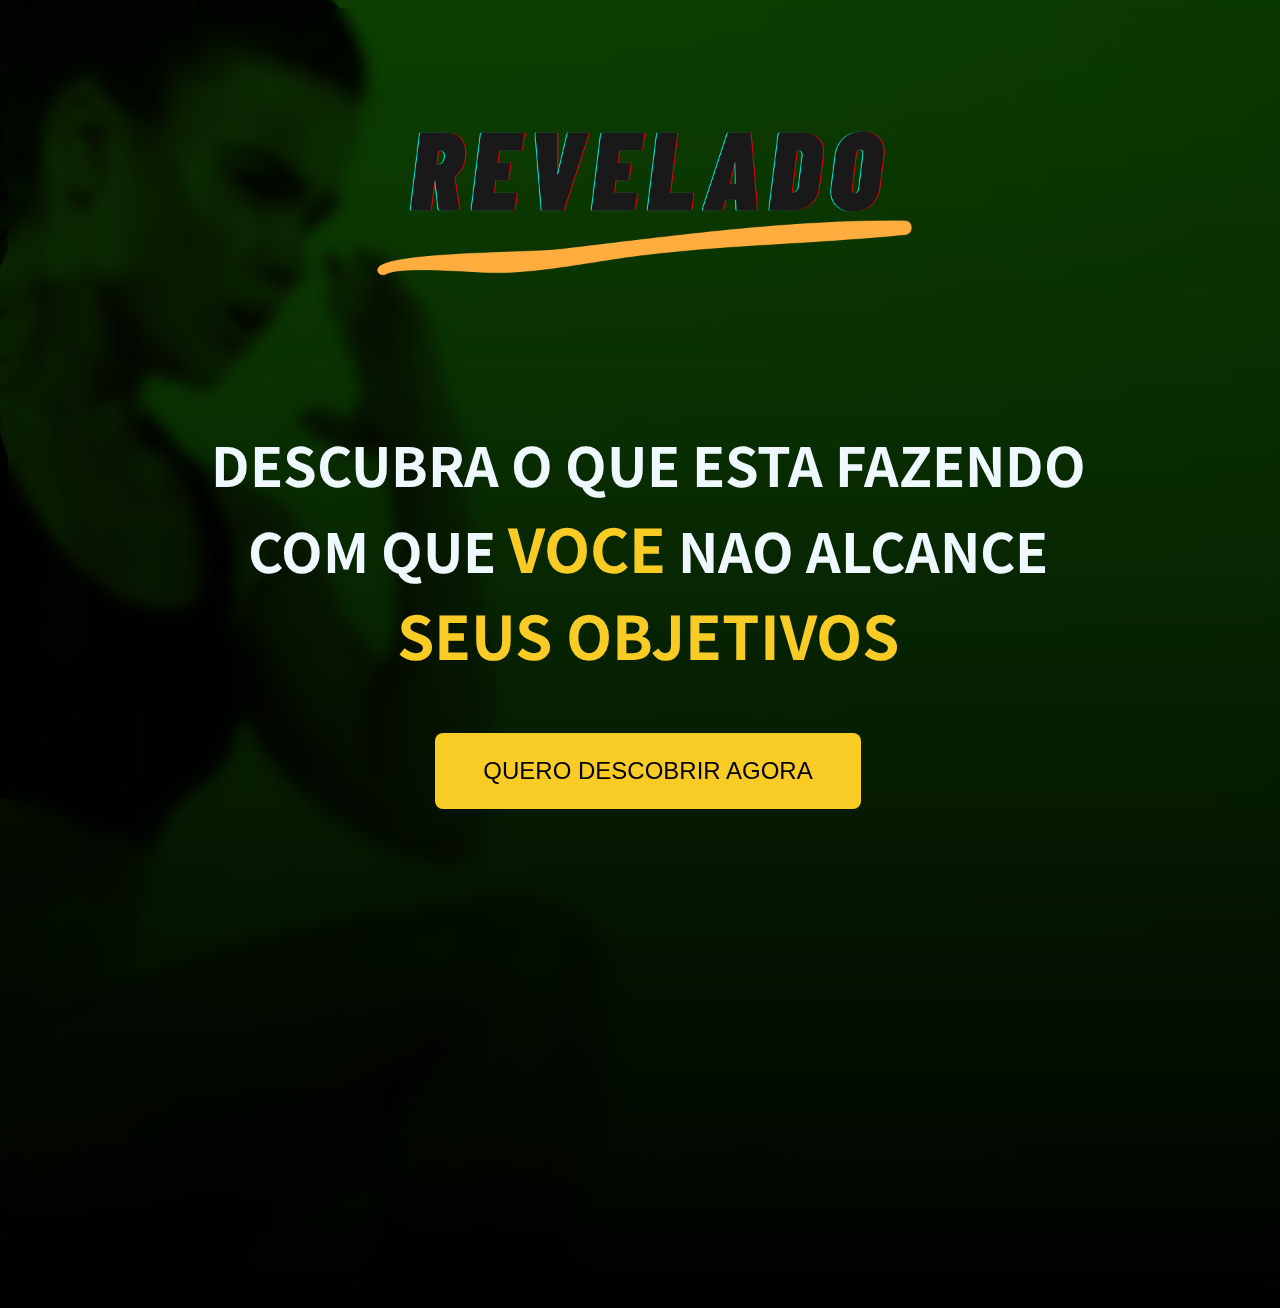
==== quiz.html @ 523d8429 "# Quiz page" ====
<!doctype html>
<html lang="en">
<head>
    <meta charset="UTF-8">
    <meta name="viewport"
          content="width=device-width, user-scalable=no, initial-scale=1.0, maximum-scale=1.0, minimum-scale=1.0">
    <meta http-equiv="X-UA-Compatible" content="ie=edge">
    <script src="https://code.jquery.com/jquery-3.4.1.slim.min.js" integrity="sha384-J6qa4849blE2+poT4WnyKhv5vZF5SrPo0iEjwBvKU7imGFAV0wwj1yYfoRSJoZ+n" crossorigin="anonymous"></script>
    <script src="https://cdn.jsdelivr.net/npm/popper.js@1.16.0/dist/umd/popper.min.js" integrity="sha384-Q6E9RHvbIyZFJoft+2mJbHaEWldlvI9IOYy5n3zV9zzTtmI3UksdQRVvoxMfooAo" crossorigin="anonymous"></script>
    <script src="https://stackpath.bootstrapcdn.com/bootstrap/4.4.1/js/bootstrap.min.js" integrity="sha384-wfSDF2E50Y2D1uUdj0O3uMBJnjuUD4Ih7YwaYd1iqfktj0Uod8GCExl3Og8ifwB6" crossorigin="anonymous"></script>    <title>Quiz</title>
    <link rel="stylesheet" href="style.css">
    <link rel="stylesheet" href="header.css">
    <link rel="stylesheet" href="quiz.css">
    <script type="text/javascript" src="quiz.js"></script>

</head>
<body>
    <div class="wrapper">
        <header>
            <div class="header__container d-flex flex-column">
                <img src="./assets/image.png" alt="Revelado" class="header__title">
            </div>
        </header>
        <container class="container flex-column" id="start_quiz_container">
                <h1 class="quiz-heading-text text-center">
                    DESCUBRA O QUE ESTA FAZENDO COM QUE <span class="highlight-text">VOCE</span> NAO ALCANCE
                    <span class="highlight-text">SEUS OBJETIVOS</span>
                </h1>
                <button class="btn start-quiz-btn flex-column flex-center" id="start_quiz">
                    QUERO DESCOBRIR AGORA
                </button>
        </container>
        <container class="container flex-column hidden" id="box_1_container">
                <div class="quiz-box flex-column" id="quiz_box_1">
                    <div class="question-text text-center" id="question_text_1">
                        Pergunta 1 ?
                    </div>
                    <div class="radio-toolbar">
                        <input type="radio" id="option_1" name="radio_quiz" >
                        <label for="option_1" class="flex-center">Opcao 1</label>

                        <input type="radio" id="option_2" name="radio_quiz">
                        <label for="option_2">Opcao 2</label>

                        <input type="radio" id="option_3" name="radio_quiz">
                        <label for="option_3">Opcao 3</label>

                        <input type="radio" id="option_4" name="radio_quiz">
                        <label for="option_4">Opcao 4</label>
                    </div>
                    <button class="btn btn-secondary flex-column btn_previous_question" id="previous_question">
                        Voltar
                    </button>
                    <button class="btn btn-primary flex-column btn_next_question" id="next_question">
                        Continuar
                    </button>
                </div>
        </container>
    </div>
    <container class="container hidden">
        <div class="wrapper">
            <div class="quiz-box" id="quiz_box_2">
                <div class="question-text" id="question_text_2">
                    teste
                </div>
                <div class="quiz-option" id="option_2_1">OPCAO 1</div>
                <div class="quiz-option" id="option_2_2">OPCAO 2</div>
                <div class="quiz-option" id="option_2_3">OPCAO 3</div>
                <div class="quiz-option" id="option_2_4">OPCAO 4</div>
            </div>
        </div>
    </container>
    <container class="container hidden">
        <div class="wrapper">
            <div class="quiz-box" id="quiz_box_3">
                <div class="question-text" id="question_text_3">
                    teste
                </div>
                <div class="quiz-option" id="option_3_1">OPCAO 1</div>
                <div class="quiz-option" id="option_3_2">OPCAO 2</div>
                <div class="quiz-option" id="option_3_3">OPCAO 3</div>
                <div class="quiz-option" id="option_3_4">OPCAO 4</div>
            </div>
        </div>
    </container>
    <container class="container hidden">
        <div class="wrapper">
            <div class="quiz-box" id="quiz_box_4">
                <div class="question-text" id="question_text">
                    teste
                </div>
                <div class="quiz-option" id="option_4_1">OPCAO 1</div>
                <div class="quiz-option" id="option_4_2">OPCAO 2</div>
                <div class="quiz-option" id="option_4_3">OPCAO 3</div>
                <div class="quiz-option" id="option_4_4">OPCAO 4</div>
            </div>
        </div>
    </container>
<script src="https://cdn.jsdelivr.net/npm/bootstrap@5.0.2/dist/js/bootstrap.bundle.min.js" integrity="sha384-MrcW6ZMFYlzcLA8Nl+NtUVF0sA7MsXsP1UyJoMp4YLEuNSfAP+JcXn/tWtIaxVXM" crossorigin="anonymous"></script>
</body>
</html>
---- style.css ----
@import url('https://fonts.googleapis.com/css2?family=Noto+Sans+JP&display=swap');

:root {
  margin: 0;
  padding: 0;
  border: 0;
  vertical-align: baseline;
  box-sizing: border-box;
  font-size: 62.5%;
  font-family: 'Noto Sans JP', sans-serif;
}

body {
  background-image: linear-gradient(0deg, rgb(0,0,0), rgb(14, 74, 1)), url('./assets/background-image.jpg');
  background-position: 85% 10%;
  background-blend-mode: multiply;
}

.wrapper {
  width: 100vw;
  /* height: 100vh; */
  backdrop-filter: blur(7px);
}

:focus {
  outline: 0;
}

html {
  font-size: 10px;
}

h1 {
  font-size: 5.4rem;
  color: rgb(12,12,12);
  margin-bottom: 5rem;
}

h2 {
  font-size: 2.4rem;
}

h3 {
  font-size: 2rem;
}

h4 {
  font-size: 1.6rem;
}

h5 {
  font-size: 1.2rem
}

h6 {
  font-size: 0.8rem;
}

.highlight-text {
  font-size: 6.0rem;
  color: rgb(249, 203, 37);
  /*text-shadow: -1px -1px 0 #000, 1px -1px 0 #000, -1px 1px 0 #000, 1px 1px 0 #000; stroke code maybe use later*/
}

.container {
  width: 100vw;
  height: 100vh;
  display: flex;
  align-items: center;
  max-width: 100rem;
  margin: 0 auto;
}

.flex-column {
  display: flex;
  flex-direction: column;
}

.flex-center {
  justify-content: center;
  align-items: center;
}

.justify-center {
  justify-content: center;
}

.text-center {
  text-align: center;
}

.hidden {
  display: none;
}

@media(max-width:2500px) {
  body {
    background-position: 80% 10%;
  }
}

@media(max-width:992px) {
  body {
    background-position: 70% 10%;
  }

  .highlight-text{
    font-size: 2.8rem;
  }
}

@media (max-width:576px) {
  body {
    background-position: 60% 10%;
  }

  .highlight-text{
    font-size: 2.8rem;
  }
}
---- header.css ----
.header {
  width: 100vw;
  /* height: 100vh; */
  background-image: linear-gradient(270deg, rgb(0,0,0), rgb(10, 110, 0)), url('./assets/background-image.jpg');
  background-position: 85% 5%;
  background-blend-mode: multiply;
}

.header__container {
  max-width: 128rem;
  margin: 0 auto;
}

.header__title {
  max-width: 64rem;
  margin: 0 auto;
  padding: 16px 0;
}

.header__video {
  margin: 0 auto;
  width: 728px;
  height: 410px;
  border-radius: 16px;
  border: 4px rgb(153, 153, 153) solid;
  transition: transform 150ms;
}

.header__video:hover {
  border: 4px rgb(249, 203, 37) solid;
  transition: 0.1s;
}

.header__button {
  margin: 32px auto;
  padding: 24px 48px;
  background-color: rgb(249, 203, 37);
  text-transform: uppercase;
  border: none;
  border-radius: 8px;
  font-size: 2.4rem;
  font-weight: 500;
}

.header__button:hover {
  background-color: rgb(227, 181, 18);
  transition: transform 150ms;
  transform: scale(1.03);
  cursor: pointer;
}

@media(max-width:992px) {
  .header {
    background-position: 60% 10%;
  }

  .header__title {
    width: 80%;
  }

  .header__video {
    width: 560px;
    height: 315px;
  }

  .header__button {
    font-size: 2rem;
  }
}

@media (max-width:576px) {
  .header__video {
    width: 336px;
    height: 190px;
  }

  .header__button {
    padding: 8px 16px;
    font-size: 1.6rem;
  }
}
---- quiz.css ----
.start-quiz-btn {
    margin: 32px auto;
    padding: 24px 48px;
    background-color: rgb(249, 203, 37);
    text-transform: uppercase;
    border: none;
    border-radius: 8px;
    font-size: 2.4rem;
    font-weight: 500;
}

.start-quiz-btn:hover {
    background-color: rgb(227, 181, 18);
    transition: transform 150ms;
    transform: scale(1.03);
    cursor: pointer;
}

.quiz-box {
    background: rgb(239, 239, 239);
    width: 700px;
    height: 300px;
    padding: 25px;
    border-radius: 16px;
    box-shadow: 0 8px 16px 0 rgba(0, 0, 0, 0.2), 0 12px 40px 0 rgba(0,0,0,0.19);
}

.radio-toolbar {
    margin: 10px;
}

.radio-toolbar input[type="radio"] {
    opacity: 0;
    position: fixed;
    width: 0;
}

.radio-toolbar label {
    display: inline-block;
    background-color: #ddd;
    padding: 10px 20px;
    font-size: 16px;
    border: 2px solid #444;
    border-radius: 4px;
}

.radio-toolbar label:hover {
    background-color: #dfd;
}

.radio-toolbar input[type="radio"]:focus + label {
    border: 2px dashed #444;
}

.radio-toolbar input[type="radio"]:checked + label {
    background-color: #bfb;
    border-color: #4c4;
}


.question-text {
    margin: 2.4rem;
    font-size: 4.8rem;
    color: rgb(0, 0, 0);
}

.quiz-heading-text {
    margin: 2.4rem;
    color: aliceblue;
}

@media(max-width:992px) {

    .start-quiz-btn {
        padding: 2.0rem;
        font-size: 2.0rem;
    }

    .quiz-heading-text {
        font-size: 2.4rem;
    }
}

@media (max-width:576px) {

    .start-quiz-btn {
        padding: 1.6rem;
        font-size: 1.6rem;
    }

    .quiz-heading-text {
        font-size: 2.4rem;
    }
}
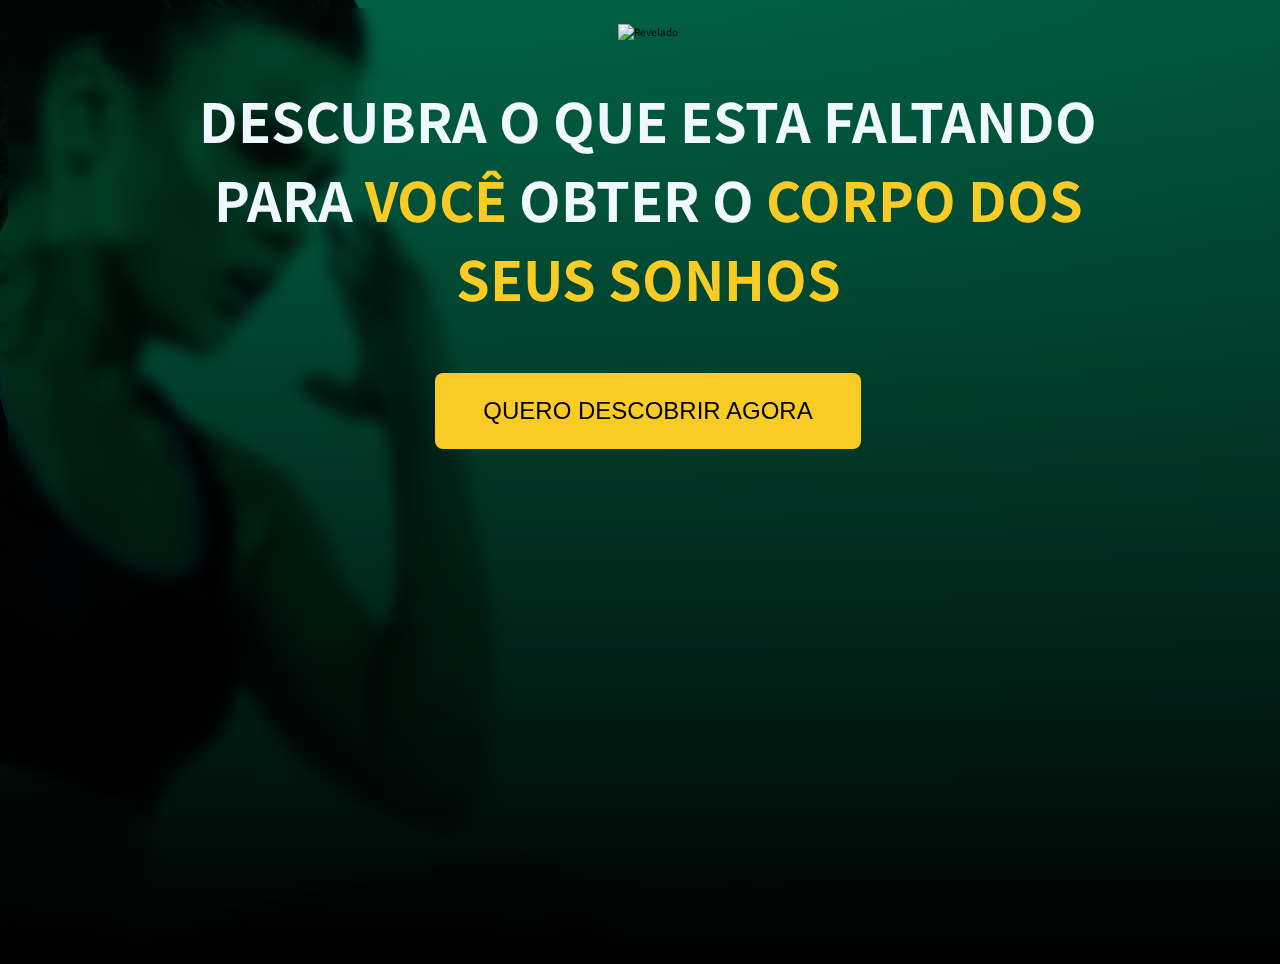
==== commit 70a9a7ee: "# Quiz page" ====
--- a/quiz.html
+++ b/quiz.html
@@ -18,84 +18,33 @@
     <div class="wrapper">
         <header>
             <div class="header__container d-flex flex-column">
-                <img src="./assets/image.png" alt="Revelado" class="header__title">
+                <img src="./assets/background%20site.png" alt="Revelado" class="header__title">
             </div>
         </header>
         <container class="container flex-column" id="start_quiz_container">
                 <h1 class="quiz-heading-text text-center">
-                    DESCUBRA O QUE ESTA FAZENDO COM QUE <span class="highlight-text">VOCE</span> NAO ALCANCE
-                    <span class="highlight-text">SEUS OBJETIVOS</span>
+                    DESCUBRA O QUE ESTA FALTANDO PARA <span class="highlight-text">VOCÊ</span> OBTER O
+                    <span class="highlight-text">CORPO DOS SEUS SONHOS</span>
                 </h1>
                 <button class="btn start-quiz-btn flex-column flex-center" id="start_quiz">
                     QUERO DESCOBRIR AGORA
                 </button>
         </container>
-        <container class="container flex-column hidden" id="box_1_container">
-                <div class="quiz-box flex-column" id="quiz_box_1">
-                    <div class="question-text text-center" id="question_text_1">
-                        Pergunta 1 ?
+         <container class="container flex-column hidden" id="box_1_container" page="0">
+                <div class="quiz-box flex-column" id="quiz_box_1" >
+                    <div class="question-text text-center" id="question_text_0">
                     </div>
-                    <div class="radio-toolbar">
-                        <input type="radio" id="option_1" name="radio_quiz" >
-                        <label for="option_1" class="flex-center">Opcao 1</label>
-
-                        <input type="radio" id="option_2" name="radio_quiz">
-                        <label for="option_2">Opcao 2</label>
-
-                        <input type="radio" id="option_3" name="radio_quiz">
-                        <label for="option_3">Opcao 3</label>
-
-                        <input type="radio" id="option_4" name="radio_quiz">
-                        <label for="option_4">Opcao 4</label>
+                    <div class="text-center btn-toolbar">
+                        <input type="button" id="option_1" name="radio_quiz">
+                        <label for="option_1" class="text-center" id="label_option_1"></label>
                     </div>
-                    <button class="btn btn-secondary flex-column btn_previous_question" id="previous_question">
-                        Voltar
-                    </button>
-                    <button class="btn btn-primary flex-column btn_next_question" id="next_question">
-                        Continuar
-                    </button>
+                    <div class="text-center btn-toolbar">
+                        <input type="button" id="option_2" name="radio_quiz" >
+                        <label for="option_2" class="text-center" id="label_option_2"></label>
+                    </div>
                 </div>
         </container>
     </div>
-    <container class="container hidden">
-        <div class="wrapper">
-            <div class="quiz-box" id="quiz_box_2">
-                <div class="question-text" id="question_text_2">
-                    teste
-                </div>
-                <div class="quiz-option" id="option_2_1">OPCAO 1</div>
-                <div class="quiz-option" id="option_2_2">OPCAO 2</div>
-                <div class="quiz-option" id="option_2_3">OPCAO 3</div>
-                <div class="quiz-option" id="option_2_4">OPCAO 4</div>
-            </div>
-        </div>
-    </container>
-    <container class="container hidden">
-        <div class="wrapper">
-            <div class="quiz-box" id="quiz_box_3">
-                <div class="question-text" id="question_text_3">
-                    teste
-                </div>
-                <div class="quiz-option" id="option_3_1">OPCAO 1</div>
-                <div class="quiz-option" id="option_3_2">OPCAO 2</div>
-                <div class="quiz-option" id="option_3_3">OPCAO 3</div>
-                <div class="quiz-option" id="option_3_4">OPCAO 4</div>
-            </div>
-        </div>
-    </container>
-    <container class="container hidden">
-        <div class="wrapper">
-            <div class="quiz-box" id="quiz_box_4">
-                <div class="question-text" id="question_text">
-                    teste
-                </div>
-                <div class="quiz-option" id="option_4_1">OPCAO 1</div>
-                <div class="quiz-option" id="option_4_2">OPCAO 2</div>
-                <div class="quiz-option" id="option_4_3">OPCAO 3</div>
-                <div class="quiz-option" id="option_4_4">OPCAO 4</div>
-            </div>
-        </div>
-    </container>
 <script src="https://cdn.jsdelivr.net/npm/bootstrap@5.0.2/dist/js/bootstrap.bundle.min.js" integrity="sha384-MrcW6ZMFYlzcLA8Nl+NtUVF0sA7MsXsP1UyJoMp4YLEuNSfAP+JcXn/tWtIaxVXM" crossorigin="anonymous"></script>
 </body>
 </html>--- a/style.css
+++ b/style.css
@@ -11,7 +11,7 @@
 }
 
 body {
-  background-image: linear-gradient(0deg, rgb(0,0,0), rgb(14, 74, 1)), url('./assets/background-image.jpg');
+  background-image: linear-gradient(0deg, rgb(0,0,0), rgb(1, 113, 77)), url('./assets/background-image.jpg');
   background-position: 85% 10%;
   background-blend-mode: multiply;
 }
@@ -56,10 +56,15 @@
   font-size: 0.8rem;
 }
 
+
 .highlight-text {
-  font-size: 6.0rem;
+  font-weight: bold;
   color: rgb(249, 203, 37);
   /*text-shadow: -1px -1px 0 #000, 1px -1px 0 #000, -1px 1px 0 #000, 1px 1px 0 #000; stroke code maybe use later*/
+}
+
+.inline {
+  display: inline;
 }
 
 .container {
--- a/quiz.css
+++ b/quiz.css
@@ -18,56 +18,130 @@
 }
 
 .quiz-box {
-    background: rgb(239, 239, 239);
-    width: 700px;
-    height: 300px;
+    box-sizing: border-box;
+    background: linear-gradient(rgb(235, 235, 235), rgb(250,250,250));
+    width: 55%;
+    height: 30%;
     padding: 25px;
     border-radius: 16px;
-    box-shadow: 0 8px 16px 0 rgba(0, 0, 0, 0.2), 0 12px 40px 0 rgba(0,0,0,0.19);
+    box-shadow: 0 8px 16px 0 rgba(173, 173, 173, 0.2), 0 12px 40px 0 rgba(173, 173, 173, 0.19);
+}
+
+
+.btn-toolbar {
+    margin: 10px;
+}
+
+.btn-toolbar input[type="button"] {
+    opacity: 0;
+    width: 0;
+    position: fixed;
+    display: inline-block;
+    vertical-align: top;
+}
+
+.btn-toolbar label {
+    display: inline-block;
+    vertical-align: top;
+    width: 50%;
+    background-color: rgb(255, 255, 255);
+    padding: 10px 20px;
+    font-size: 16px;
+    border: 2px solid rgb(231, 231, 231);
+    border-radius: 16px;
+}
+
+.btn-toolbar label:hover {
+    background-color: rgb(249, 203, 37);
+    transition: 100ms;
+    transform: scale(1.03);
+    cursor: pointer;
 }
 
 .radio-toolbar {
     margin: 10px;
 }
 
-.radio-toolbar input[type="radio"] {
+.radio-toolbar input[type="button"] {
     opacity: 0;
     position: fixed;
     width: 0;
+    display: inline-block;
+    vertical-align: top;
 }
 
 .radio-toolbar label {
     display: inline-block;
-    background-color: #ddd;
+    vertical-align: top;
+    width: 50%;
+    background-color: rgb(255, 255, 255);
     padding: 10px 20px;
     font-size: 16px;
-    border: 2px solid #444;
-    border-radius: 4px;
+    border: 2px solid rgb(231, 231, 231);
+    border-radius: 16px;
 }
 
 .radio-toolbar label:hover {
-    background-color: #dfd;
+    background-color: rgb(249, 203, 37);
+    transition: 100ms;
+    transform: scale(1.03);
+    cursor: pointer;
 }
 
 .radio-toolbar input[type="radio"]:focus + label {
-    border: 2px dashed #444;
+
 }
 
 .radio-toolbar input[type="radio"]:checked + label {
-    background-color: #bfb;
-    border-color: #4c4;
+    transition: 100ms;
+    background-color: rgb(249, 203, 37);
+    /*border-color: rgb(249, 203, 37);*/
 }
 
 
 .question-text {
     margin: 2.4rem;
-    font-size: 4.8rem;
+    font-size: 2.4rem;
     color: rgb(0, 0, 0);
 }
 
 .quiz-heading-text {
     margin: 2.4rem;
     color: aliceblue;
+}
+
+.btn_previous_question {;
+    margin-left: 20%;
+    margin-top: 1%;
+    width: 30%;
+    padding: 12px 24px;
+    border: 2px rgb(235, 235, 235) solid;
+    border-radius: 8px;
+    font-size: 2.4rem;
+}
+
+.btn_previous_question:hover {
+    background-color: rgb(87, 87, 87);
+    color: rgb(235, 235, 235);
+    transition: transform 100ms;
+    transform: scale(1.03);
+    cursor: pointer;
+}
+
+.btn_next_question {;
+    margin-top: 1%;
+    width: 30%;
+    padding: 12px 24px;
+    border: 2px rgb(235, 235, 235) solid;
+    border-radius: 8px;
+    font-size: 2.4rem;
+}
+
+.btn_next_question:hover {;
+    background-color:rgb(249, 203, 37);
+    transition: transform 100ms;
+    transform: scale(1.03);
+    cursor: pointer;
 }
 
 @media(max-width:992px) {
@@ -79,6 +153,11 @@
 
     .quiz-heading-text {
         font-size: 2.4rem;
+    }
+
+    .quiz-box {
+        width: 70%;
+        height: 50%;
     }
 }
 
@@ -92,4 +171,9 @@
     .quiz-heading-text {
         font-size: 2.4rem;
     }
+
+    .quiz-box {
+        width: 70%;
+        height: 60%;
+    }
 }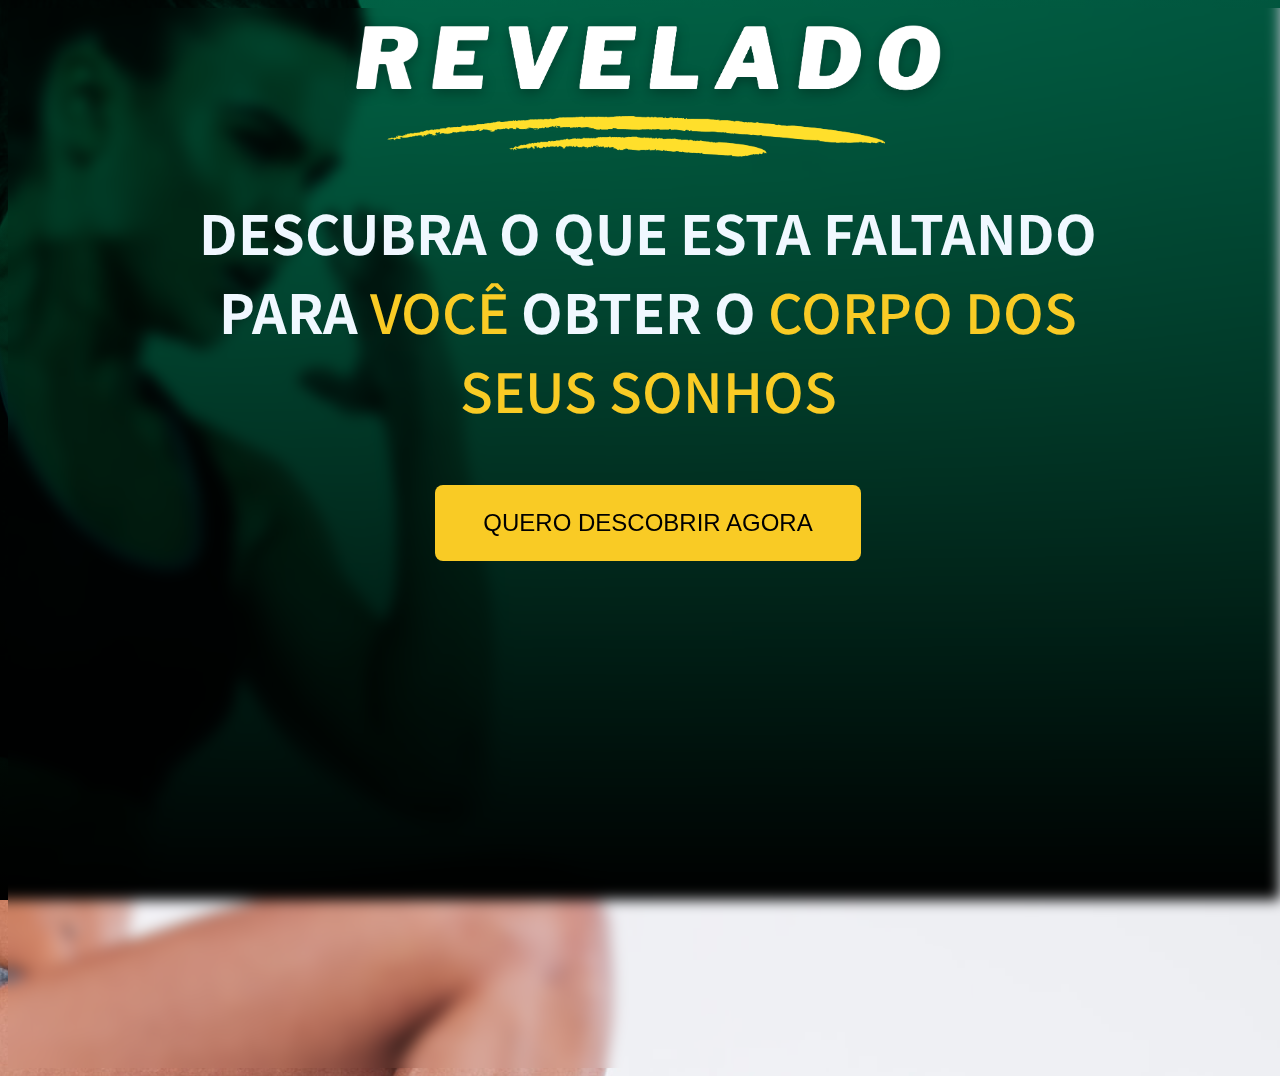
==== commit bc05bd4b: "# Sales page" ====
--- a/quiz.html
+++ b/quiz.html
@@ -1,5 +1,5 @@
 <!doctype html>
-<html lang="en">
+<html lang="pt">
 <head>
     <meta charset="UTF-8">
     <meta name="viewport"
@@ -7,7 +7,8 @@
     <meta http-equiv="X-UA-Compatible" content="ie=edge">
     <script src="https://code.jquery.com/jquery-3.4.1.slim.min.js" integrity="sha384-J6qa4849blE2+poT4WnyKhv5vZF5SrPo0iEjwBvKU7imGFAV0wwj1yYfoRSJoZ+n" crossorigin="anonymous"></script>
     <script src="https://cdn.jsdelivr.net/npm/popper.js@1.16.0/dist/umd/popper.min.js" integrity="sha384-Q6E9RHvbIyZFJoft+2mJbHaEWldlvI9IOYy5n3zV9zzTtmI3UksdQRVvoxMfooAo" crossorigin="anonymous"></script>
-    <script src="https://stackpath.bootstrapcdn.com/bootstrap/4.4.1/js/bootstrap.min.js" integrity="sha384-wfSDF2E50Y2D1uUdj0O3uMBJnjuUD4Ih7YwaYd1iqfktj0Uod8GCExl3Og8ifwB6" crossorigin="anonymous"></script>    <title>Quiz</title>
+    <script src="https://stackpath.bootstrapcdn.com/bootstrap/4.4.1/js/bootstrap.min.js" integrity="sha384-wfSDF2E50Y2D1uUdj0O3uMBJnjuUD4Ih7YwaYd1iqfktj0Uod8GCExl3Og8ifwB6" crossorigin="anonymous"></script>
+    <title>Quiz</title>
     <link rel="stylesheet" href="style.css">
     <link rel="stylesheet" href="header.css">
     <link rel="stylesheet" href="quiz.css">
@@ -17,8 +18,8 @@
 <body>
     <div class="wrapper">
         <header>
-            <div class="header__container d-flex flex-column">
-                <img src="./assets/background%20site.png" alt="Revelado" class="header__title">
+            <div class="header__container flex-column">
+                <img src="./assets/revelado_imagem.png" alt="Revelado" class="header__title">
             </div>
         </header>
         <container class="container flex-column" id="start_quiz_container">
--- a/style.css
+++ b/style.css
@@ -12,7 +12,9 @@
 
 body {
   background-image: linear-gradient(0deg, rgb(0,0,0), rgb(1, 113, 77)), url('./assets/background-image.jpg');
-  background-position: 85% 10%;
+  background-position: 100% 10%;
+  background-repeat: no-repeat;
+  background-attachment: fixed;
   background-blend-mode: multiply;
 }
 
@@ -58,10 +60,17 @@
 
 
 .highlight-text {
-  font-weight: bold;
+  font-weight: 500;
   color: rgb(249, 203, 37);
   /*text-shadow: -1px -1px 0 #000, 1px -1px 0 #000, -1px 1px 0 #000, 1px 1px 0 #000; stroke code maybe use later*/
 }
+
+.highlight-text-2 {
+  font-weight: 700;
+  color: rgb(249, 203, 37);
+  /*text-shadow: -1px -1px 0 #000, 1px -1px 0 #000, -1px 1px 0 #000, 1px 1px 0 #000; stroke code maybe use later*/
+}
+
 
 .inline {
   display: inline;
@@ -98,6 +107,50 @@
   display: none;
 }
 
+div {
+  display: inline-block;
+}
+
+.video-responsive{
+  overflow:hidden;
+  padding-bottom:56.25%;
+  position: relative;
+  height:0;
+}
+.video-responsive iframe{
+  position: absolute;
+  margin: auto;
+  bottom: 15%;
+  left: 50%;
+  transform: translate(-50%, -50%);
+  height:55%;
+  width:55%;
+}
+
+.centered-thing {
+  position: absolute;
+  margin: auto;
+  top: 50%;
+  left: 50%;
+  transform: translate(-50%, -50%);
+}
+
+.bandeiras {
+  padding: 0px
+}
+
+.bandeiras ul {
+  list-style: none;
+}
+
+.bandeiras li {
+  background-color: #FFFFFF;
+  display: inline;
+  padding:15px 15px 10px 15px;
+  border-radius: 10px;
+  margin:10px;
+}
+
 @media(max-width:2500px) {
   body {
     background-position: 80% 10%;
@@ -109,17 +162,25 @@
     background-position: 70% 10%;
   }
 
-  .highlight-text{
-    font-size: 2.8rem;
+
+  .video-responsive iframe{
+
+    height:75%;
+    width:75%;
   }
+
 }
 
 @media (max-width:576px) {
+
+  .video-responsive iframe{
+    top: 50%;
+    height:55%;
+    width:55%;
+  }
+
   body {
     background-position: 60% 10%;
   }
 
-  .highlight-text{
-    font-size: 2.8rem;
-  }
-}+}
--- a/header.css
+++ b/header.css
@@ -12,29 +12,47 @@
 }
 
 .header__title {
+  /*width: 1893px;*/
+  /*height: 473px;*/
+  /*object-fit: cover;*/
+  /*object-position: center;*/
   max-width: 64rem;
   margin: 0 auto;
-  padding: 16px 0;
 }
 
-.header__video {
-  margin: 0 auto;
-  width: 728px;
-  height: 410px;
-  border-radius: 16px;
-  border: 4px rgb(153, 153, 153) solid;
-  transition: transform 150ms;
+.sales-heading-text {
+  width: 100%;
+  font-size: 2.8rem;
+  color: aliceblue;
 }
 
-.header__video:hover {
-  border: 4px rgb(249, 203, 37) solid;
-  transition: 0.1s;
+.sales-under-text {
+  width: 80%;
+  font-size: 2.4rem;
+  color: aliceblue;
 }
+
+.sales_video {
+  margin: 0 auto;
+  width: 854px;
+  height: 480px;
+  border-radius: 16px;
+  border: 2px rgba(11, 80, 3, 0.5) solid;
+  transition: transform 150ms;
+  box-shadow: 0 4px 8px 0 rgba(0, 0, 0, 0.68), 0 6px 20px 0 rgba(0, 0, 0, 0.62);
+}
+
+.sales_video:hover {
+  border: 4px rgba(238, 214, 147, 0.5) solid;
+
+}
+
 
 .header__button {
   margin: 32px auto;
   padding: 24px 48px;
   background-color: rgb(249, 203, 37);
+  box-shadow: 0 4px 8px 0 rgba(0, 0, 0, 0.68), 0 6px 20px 0 rgba(0, 0, 0, 0.62);
   text-transform: uppercase;
   border: none;
   border-radius: 8px;
@@ -55,10 +73,14 @@
   }
 
   .header__title {
+    width: 60%;
+  }
+
+  .sales-heading-text {
     width: 80%;
   }
 
-  .header__video {
+  .sales_video {
     width: 560px;
     height: 315px;
   }
@@ -66,16 +88,41 @@
   .header__button {
     font-size: 2rem;
   }
+
+
+  .header__container {
+      height: 30%;
+  }
+
 }
 
-@media (max-width:576px) {
-  .header__video {
-    width: 336px;
-    height: 190px;
+
+@media (max-width:768px) {
+  .sales_video {
+    width: 448px;
+    height: 252px;
+  }
+
+}
+
+
+@media (max-width:590px) {
+  .sales_video {
+    width: 279px;
+    height: 157px;
+  }
+
+  .sales-heading-text {
+    font-size: 2.0rem;
+    color: aliceblue;
+  }
+
+  .header__title {
+    width: 60%;
   }
 
   .header__button {
-    padding: 8px 16px;
+    padding: 14px 18px;
     font-size: 1.6rem;
   }
 }